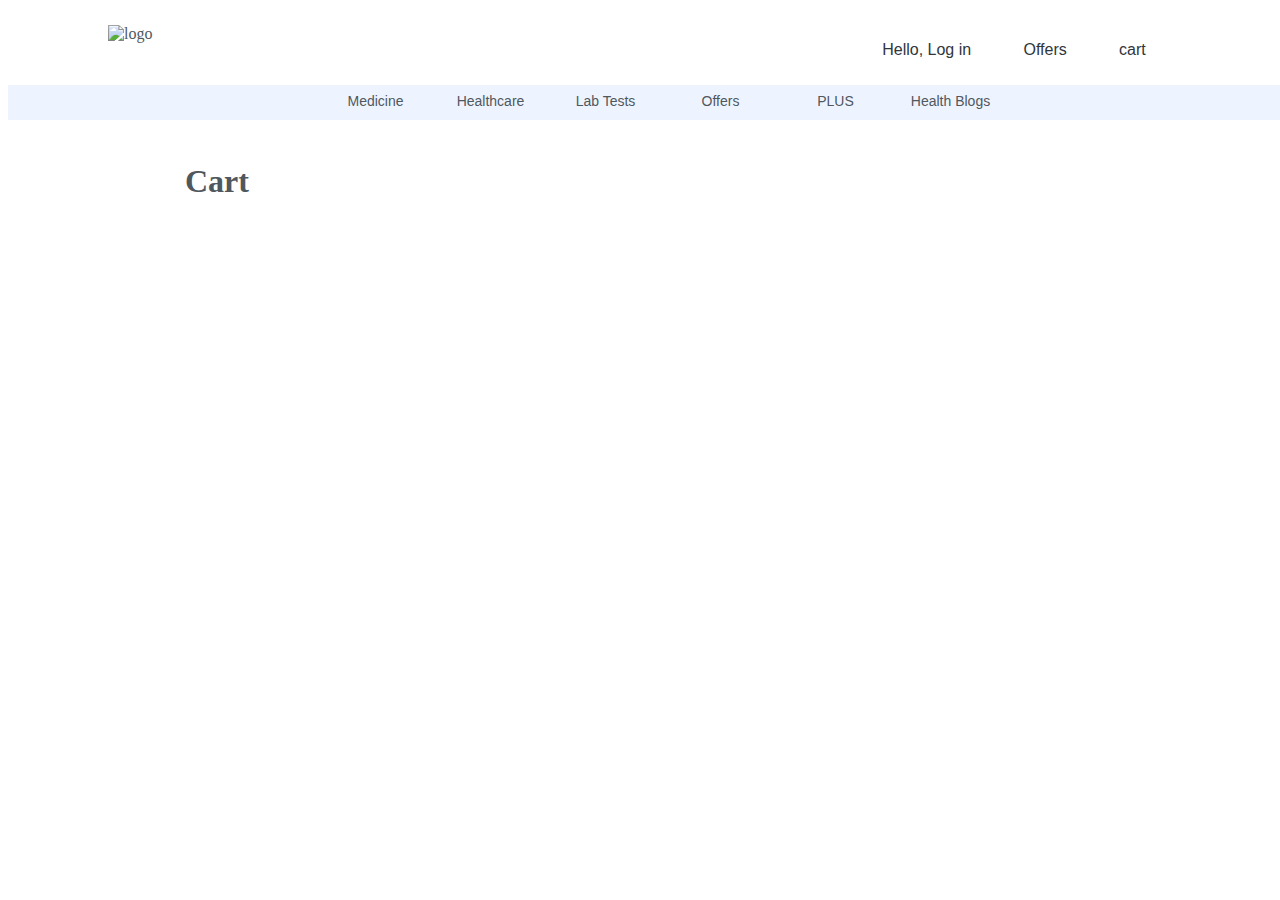
==== cartPage.html @ 62490b3d "work done day-4" ====
<!DOCTYPE html>
<html lang="en">
<head>
     <meta charset="UTF-8">
     <meta http-equiv="X-UA-Compatible" content="IE=edge">
     <meta name="viewport" content="width=device-width, initial-scale=1.0">
     <title>CartPage</title>
     <script
     src="https://kit.fontawesome.com/d1d18244ac.js"
     crossorigin="anonymous"
   ></script>
  
     <style>
     #navbar{
     width: 100%;
     padding-top: 10px;
     display: flex;
     justify-content: space-between;
     box-shadow: rgba(17, 17, 26, 0.1) 0px 1px 0px;
     height: 50px;
     top: 0px;
     margin-top: -15px;
     margin-bottom: 9px;
     background-color: #ffffff;
     height: 80px;
     color: #4f585e;
     position: sticky;
}

.right{
     width: 25%;
     display: flex;
     justify-content: space-evenly;
     margin-right: 100px;
    
    
}

.right>div{
     text-align: start;
     margin: auto;
     font-family: Inter, sans-serif;
     font-size: 16px;
     line-height:24px;
     color: #30363c;
     height: auto;
     
     
}
.right div:hover{
     cursor: pointer;
     text-decoration-style: dashed;
}
.left{
     display: flex;
     justify-content: space-between;
     width: 22%;
     height: 50px;
     margin-left:90px;
     margin-top: 0px;
     padding-left: 10px;
     
}
.left>img{
     margin-top: 15px;
     width: 45%;
     height: 90%;
}

.left>div{
     padding-top: -100px;
     width: 160px;
     text-align: end;
     margin-bottom: 10px;
     border-left: 1px solid;
     margin-left: -30px;
}
.left>div:hover{
     cursor: pointer;
}

p{
margin:0px
}

#menuBar{
     display: flex;
     position: fixed;
     height: 35px;
     padding-left: 25%;
     font-family: Inter, sans-serif;
     background-color: #eef4ff;
     color: #4f585e;
     width: 100%;
     font-size: 14px;
     margin-top: -7px;
     
    
     
     
}
#menuBar div{

text-align: center;
padding-top: 8px;
margin-right: 20px;
width: 95px;
}
#menuBar> div>p:hover{
     cursor: pointer;
     text-decoration: underline;
}
h1{
     margin-top: 80px;
     margin-left: 14%;
     color: #4f585e;
}

#cartContainer{
     width: 73%;
     margin: auto;
     display: grid;
     grid-template-columns: repeat(4,1fr);
     gap: 8px;font-family: Inter, sans-serif;
     color: #4f585e;

}
#cartContainer>div{
     padding: 20px;
     border-radius: 8px;
     border:1px solid #e0e1e2;
}
#cartContainer img{
     margin-left: 65px;
     width: 100px;
     height: 200px;
}
#cartContainer button{
     width: 100px;
     height: 40px;
     border:1px solid #e0e1e2;
     border-radius: 8px;
     font-weight: bolder;
}
#cartContainer div:hover{
     cursor: pointer;
     border:1px solid #10847e;
}
#cartContainer button:hover{
     cursor: pointer;
background-color: #10847e;
color: white;

}


     </style>
</head>
<body>
     <div id="navbar">
          <div class="left">
            <img
              src="https://assets.pharmeasy.in/apothecary/images/logo_big.svg?dim=360x0"
              alt="logo"
            />
          </div>
          <div class="right">
            <div id="medlogin"><i class="fa-solid fa-user"></i> Hello, Log in</div>
            <div id="medoff"><i class="fa-solid fa-gift"></i> Offers</div>
            <div id="medcart"><i class="fa-solid fa-cart-shopping"></i> cart</div>
          </div>
        </div>
    
        <div id="menuBar">
          <div id="med"><p>Medicine</p></div>
          <div id="Hc"><p>Healthcare</p></div>
          <div id="Lt"><p>Lab Tests</p></div>
          <div id="Of"><p>Offers</p></div>
          <div id="Pls"><p>PLUS</p></div>
          <div id="Hb"><p>Health Blogs</p></div>
        </div>
        <h1>Cart</h1>
        <div id="cartContainer"></div>
     
</body>
</html>
<script>
     let cartItem = JSON.parse(localStorage.getItem("myCart")) || [];

     cartItem.map(function(elem,i){
          let box =document.createElement("div");

          let  productimg = document.createElement("img");
          productimg.setAttribute("src",elem.url_img);

          let productName = document.createElement("h4");
          productName.innerText = elem.Name;

          let productPrice = document.createElement("h5");
          productPrice.innerText = elem.mrp;

          let Removebtn  = document.createElement("button");
          Removebtn.innerText = "Remove Item";
          
          Removebtn.addEventListener("click",function(){
               event.target.parentNode.remove()
               cartItem.splice(i,1)
               localStorage.setItem("myCart",JSON.stringify(cartItem))
          });

          box.append(productimg,productName,productPrice,Removebtn);
          document.querySelector("#cartContainer").append(box);
     });

          document.querySelector("#medlogin").addEventListener("click", function () {
          window.location.href = "login.html";
          });

          document.querySelector(".left>img").addEventListener("click", function () {
          window.location.href = "index.html";
          });
           document.querySelector("#med").addEventListener("click", function () {
          window.location.href = "medicine.html";
          });
          document.querySelector("#Hc").addEventListener("click", function () {
          window.location.href = "healthCare.html";
          });
          document.querySelector("#Lt").addEventListener("click", function () {
          window.location.href = "medicine.html";
          });

          document.querySelector("#Of").addEventListener("click", function () {
          window.location.href = "medicine.html";
          });
          document.querySelector("#Pls").addEventListener("click", function () {
          window.location.href = "medicine.html";
          });
          document.querySelector("#Hb").addEventListener("click", function () {
          window.location.href = "healthCare.html";
          });
 
</script>
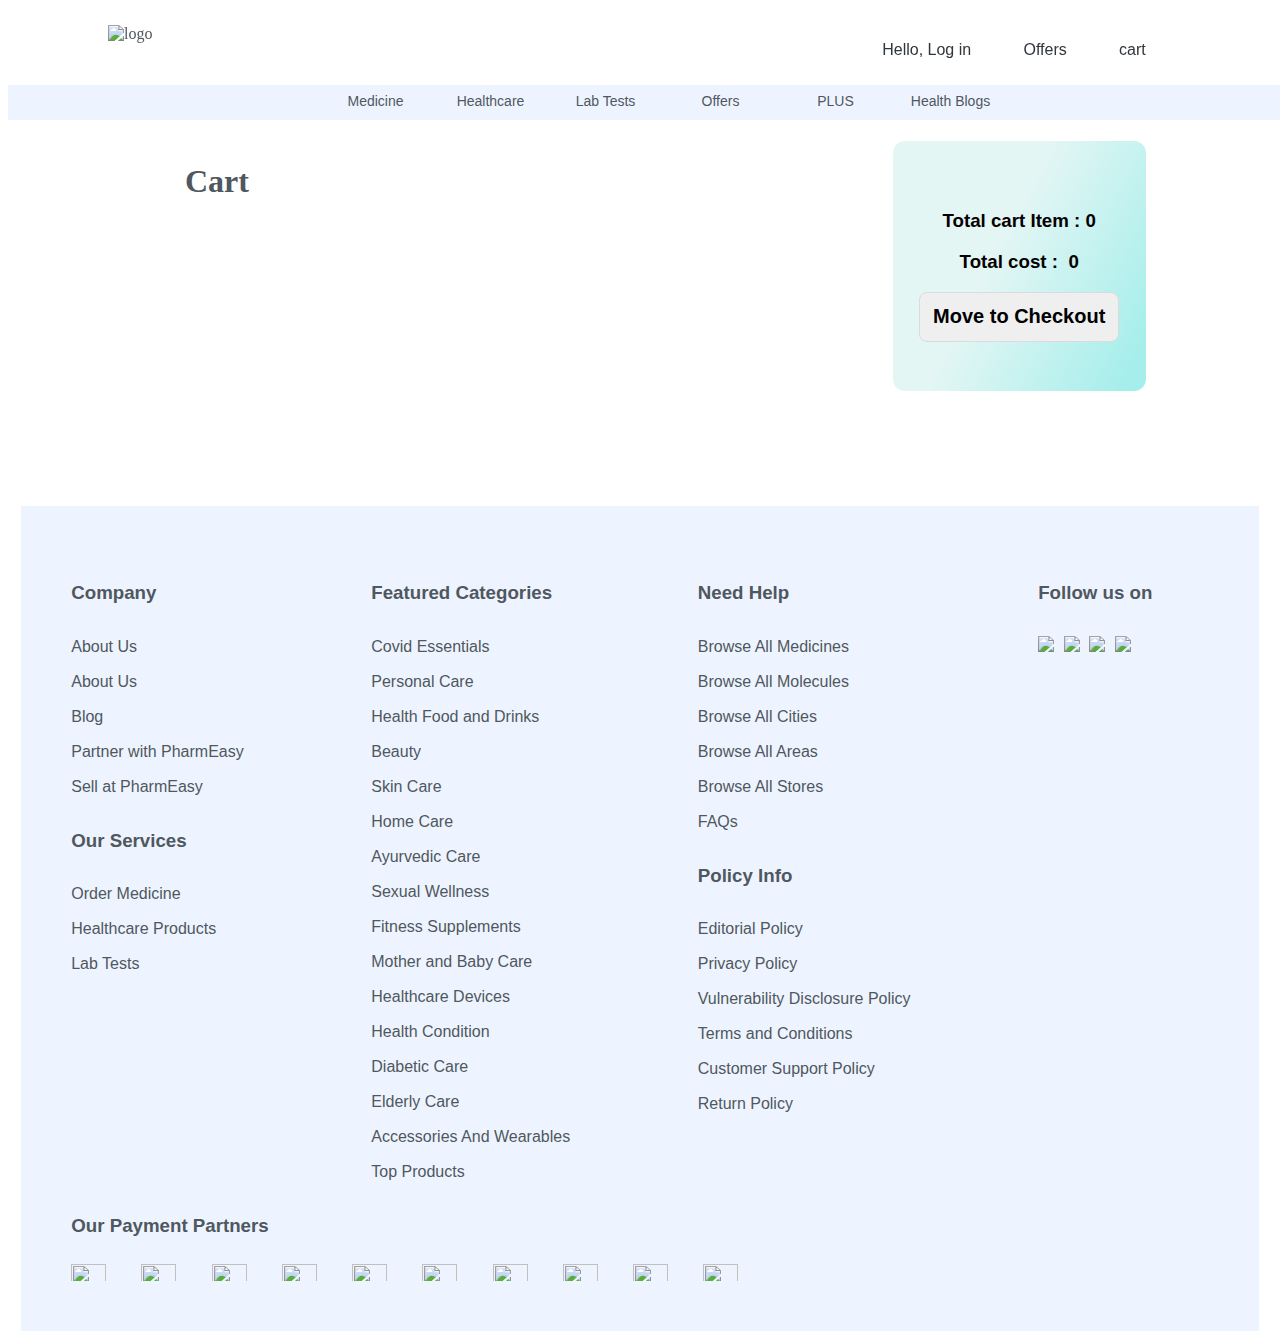
==== commit 0f8884f4: "Merge pull request #3 from gyan2501/day-5" ====
--- a/cartPage.html
+++ b/cartPage.html
@@ -93,11 +93,7 @@
      color: #4f585e;
      width: 100%;
      font-size: 14px;
-     margin-top: -7px;
-     
-    
-     
-     
+     margin-top: -7px;     
 }
 #menuBar div{
 
@@ -121,7 +117,8 @@
      margin: auto;
      display: grid;
      grid-template-columns: repeat(4,1fr);
-     gap: 8px;font-family: Inter, sans-serif;
+     gap: 8px;
+     font-family: Inter, sans-serif;
      color: #4f585e;
 
 }
@@ -152,6 +149,74 @@
 color: white;
 
 }
+#checkout{
+     width: 200px;
+     font-size: 20px;
+     height: 50px;
+     border-radius: 8px;
+     border:1px solid #d9dbdc;
+     font-weight: bold;
+}
+#cartDetails{
+     margin-top: -80px;
+     font-family: Inter, sans-serif;
+     color: #4f585e;
+     height: 200px;
+     width: 20%;
+     border-radius: 12px;
+     color: hsl(0, 100%, 1%);
+     background: rgb(165,238,235);
+     background: linear-gradient(297deg, rgba(165,238,235,1) 6%, rgba(227,246,244,1) 58%);
+     padding-top: 50px;
+     margin-left: 70%;
+    text-align: center;
+    font-weight: bold;
+    margin-bottom: 15px;
+}
+#checkout:hover{
+     cursor: pointer;
+    border:1px solid #10847e;
+     color: #10847e;
+}
+   /*Footer CSS*/
+
+   #footer {
+     width: 90%;
+     margin: auto;
+     background-color: #eef4ff;
+     padding: 50px;
+     font-family: Inter, sans-serif;
+     color: #4f585e;
+     margin-top: 100px;
+     line-height: 35px;
+   }
+
+  .up{
+  display: flex;
+  justify-content: space-between;
+  }
+
+  .social{
+       width: 15%;
+  }
+
+  .social>div>img{
+       width: 15%;
+       margin-right: 5px;
+  }
+
+  .down>div:nth-child(2){
+       width: 60%;
+       display: grid;
+       grid-template-columns: repeat(10,1fr);
+       gap: 20px;
+       
+  }
+
+  .down>div>img{
+       width:35px;
+       height: 20px;
+  }
 
 
      </style>
@@ -180,13 +245,104 @@
           <div id="Hb"><p>Health Blogs</p></div>
         </div>
         <h1>Cart</h1>
+         <div id="cartDetails"><h3 >Total cart Item :&nbsp<span id="total-item"></span></h3>
+          <h3 >Total cost :&nbsp <span id="total-cost"></span></h3>
+          <button id="checkout">Move to Checkout</button>
+     </div> 
+        
         <div id="cartContainer"></div>
-     
+        
+        <!--Footer section-->
+
+        <div id="footer">
+          <div class="up">
+            <div>
+              <h3>Company</h3>
+              <p>About Us</p>
+              <p>About Us</p>
+              <p>Blog</p>
+              <p>Partner with PharmEasy</p>
+              <p>Sell at PharmEasy</p>
+              <h3>Our Services</h3>
+              <p>Order Medicine</p>
+              <p>Healthcare Products</p>
+              <p>Lab Tests</p>
+            </div>
+            <div>
+              <h3>Featured Categories</h3>
+              <p>Covid Essentials</p>
+              <p>Personal Care</p>
+              <p>Health Food and Drinks</p>
+              <p>Beauty</p>
+              <p>Skin Care</p>
+              <p>Home Care</p>
+              <p>Ayurvedic Care</p>
+              <p>Sexual Wellness</p>
+              <p>Fitness Supplements</p>
+              <p>Mother and Baby Care</p>
+              <p>Healthcare Devices</p>
+              <p>Health Condition</p>
+              <p>Diabetic Care</p>
+              <p>Elderly Care</p>
+              <p>Accessories And Wearables</p>
+              <p>Top Products</p>
+            </div>
+            <div>
+              <h3>Need Help</h3>
+              <p>Browse All Medicines</p>
+              <p>Browse All Molecules</p>
+              <p>Browse All Cities</p>
+              <p>Browse All Areas</p>
+              <p>Browse All Stores</p>
+              <p>FAQs</p>
+              <h3>Policy Info</h3>
+              <p>Editorial Policy</p>
+              <p>Privacy Policy</p>
+              <p>Vulnerability Disclosure Policy</p>
+              <p>Terms and Conditions</p>
+              <p>Customer Support Policy</p>
+              <p>Return Policy</p>
+            </div>
+            <div class="social">
+              <h3>Follow us on</h3>
+              <div >
+                   <img src="https://assets.pharmeasy.in/apothecary/images/Instagram.svg?dim=32x0"></img>
+                   <img src="https://assets.pharmeasy.in/apothecary/images/facebook.svg?dim=32x0"></img>
+                   <img src="https://assets.pharmeasy.in/apothecary/images/Youtube.svg?dim=32x0"></img>
+                   <img src="https://assets.pharmeasy.in/apothecary/images/Twitter.svg?dim=32x0"></img>
+    
+              </div>
+              </div>
+          </div>
+          <div class="down">
+              <div><h3>Our Payment Partners</h3></div>
+              <div>
+                   <img src="https://assets.pharmeasy.in/apothecary/images/gpay.png?dim=1440x0" alt="">
+                   <img src="https://assets.pharmeasy.in/apothecary/images/paytm.png?dim=1440x0" alt="">
+                   <img src="https://assets.pharmeasy.in/apothecary/images/phonepe.png?dim=1440x0" alt="">
+                   <img src="https://assets.pharmeasy.in/apothecary/images/amazon.png?dim=1440x0" alt="">
+                   <img src="https://assets.pharmeasy.in/apothecary/images/mobikwik.png?dim=1440x0" alt="">
+                   <img src="https://assets.pharmeasy.in/apothecary/images/olamoney.png?dim=1440x0" alt="">
+                   <img src="https://assets.pharmeasy.in/apothecary/images/maestro.png?dim=1440x0" alt="">
+                   <img src="https://assets.pharmeasy.in/apothecary/images/mastercard.png?dim=1440x0" alt="">
+                   <img src="https://assets.pharmeasy.in/apothecary/images/visa.png?dim=1440x0" alt="">
+                   <img src="https://assets.pharmeasy.in/apothecary/images/rupay.png?dim=1440x0" alt="">
+              </div>
+         </div>
+         
+        </div>
+        
 </body>
 </html>
 <script>
      let cartItem = JSON.parse(localStorage.getItem("myCart")) || [];
 
+     document.querySelector("#total-item").innerText = cartItem.length;
+     let total = cartItem.reduce(function(acc,ele,i){
+          return acc +Number(ele.mrp)
+     },0)
+     document.querySelector("#total-cost").innerText = total ;
+
      cartItem.map(function(elem,i){
           let box =document.createElement("div");
 
@@ -197,7 +353,7 @@
           productName.innerText = elem.Name;
 
           let productPrice = document.createElement("h5");
-          productPrice.innerText = elem.mrp;
+          productPrice.innerText = "Rs. "+elem.mrp;
 
           let Removebtn  = document.createElement("button");
           Removebtn.innerText = "Remove Item";
@@ -206,6 +362,14 @@
                event.target.parentNode.remove()
                cartItem.splice(i,1)
                localStorage.setItem("myCart",JSON.stringify(cartItem))
+
+                document.querySelector("#total-item").innerText = cartItem.length
+
+                 let totalp = cartItem.reduce(function(acc,ele,i){
+                    return acc + Number(ele.mrp).toFixed(2)
+                 },0)
+                 document.querySelector("#total-cost").innerText = Number(totalp).toFixed(2);  ;
+
           });
 
           box.append(productimg,productName,productPrice,Removebtn);
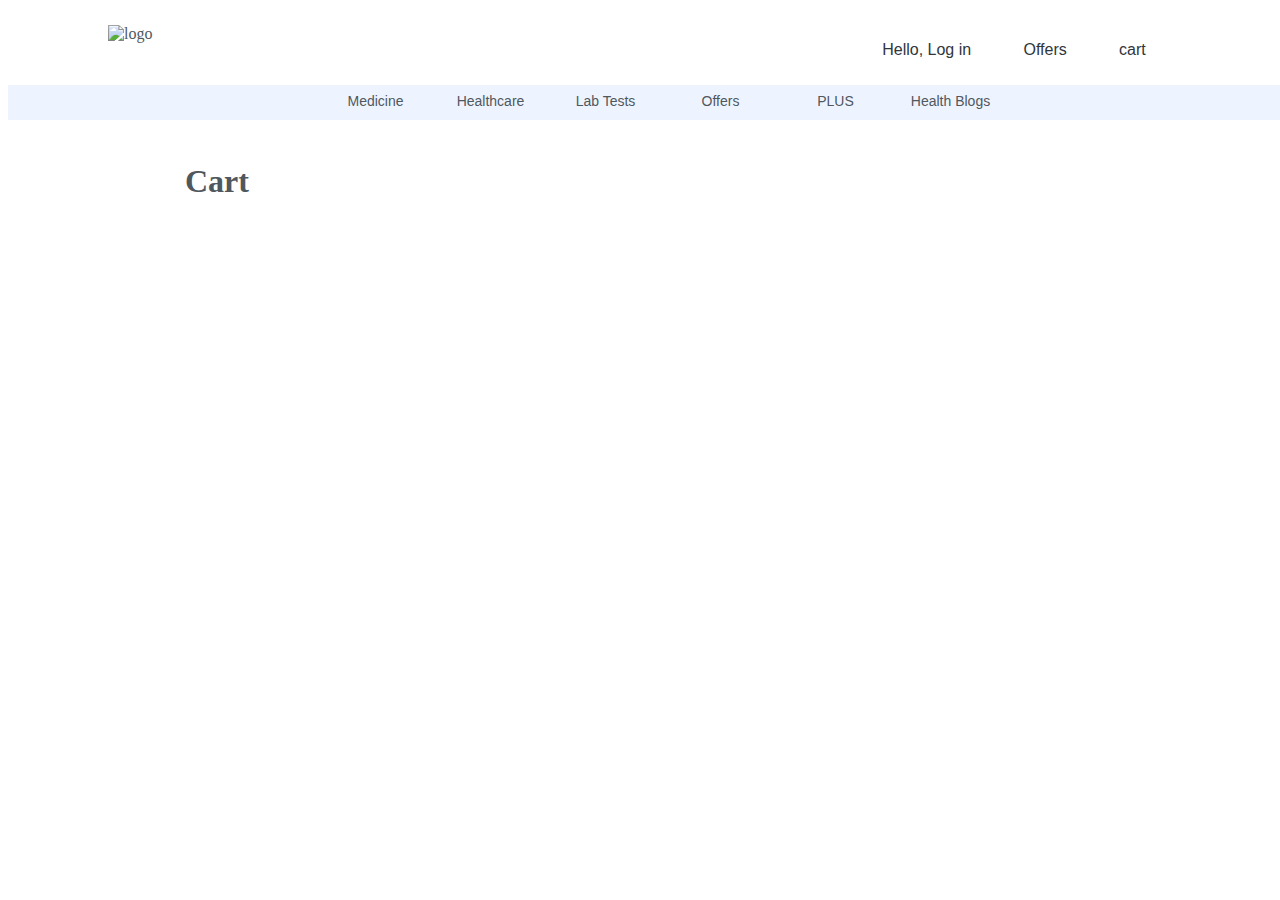
==== commit 1f5d8e94: "Revert "Day 5"" ====
--- a/cartPage.html
+++ b/cartPage.html
@@ -93,7 +93,11 @@
      color: #4f585e;
      width: 100%;
      font-size: 14px;
-     margin-top: -7px;     
+     margin-top: -7px;
+     
+    
+     
+     
 }
 #menuBar div{
 
@@ -117,8 +121,7 @@
      margin: auto;
      display: grid;
      grid-template-columns: repeat(4,1fr);
-     gap: 8px;
-     font-family: Inter, sans-serif;
+     gap: 8px;font-family: Inter, sans-serif;
      color: #4f585e;
 
 }
@@ -149,74 +152,6 @@
 color: white;
 
 }
-#checkout{
-     width: 200px;
-     font-size: 20px;
-     height: 50px;
-     border-radius: 8px;
-     border:1px solid #d9dbdc;
-     font-weight: bold;
-}
-#cartDetails{
-     margin-top: -80px;
-     font-family: Inter, sans-serif;
-     color: #4f585e;
-     height: 200px;
-     width: 20%;
-     border-radius: 12px;
-     color: hsl(0, 100%, 1%);
-     background: rgb(165,238,235);
-     background: linear-gradient(297deg, rgba(165,238,235,1) 6%, rgba(227,246,244,1) 58%);
-     padding-top: 50px;
-     margin-left: 70%;
-    text-align: center;
-    font-weight: bold;
-    margin-bottom: 15px;
-}
-#checkout:hover{
-     cursor: pointer;
-    border:1px solid #10847e;
-     color: #10847e;
-}
-   /*Footer CSS*/
-
-   #footer {
-     width: 90%;
-     margin: auto;
-     background-color: #eef4ff;
-     padding: 50px;
-     font-family: Inter, sans-serif;
-     color: #4f585e;
-     margin-top: 100px;
-     line-height: 35px;
-   }
-
-  .up{
-  display: flex;
-  justify-content: space-between;
-  }
-
-  .social{
-       width: 15%;
-  }
-
-  .social>div>img{
-       width: 15%;
-       margin-right: 5px;
-  }
-
-  .down>div:nth-child(2){
-       width: 60%;
-       display: grid;
-       grid-template-columns: repeat(10,1fr);
-       gap: 20px;
-       
-  }
-
-  .down>div>img{
-       width:35px;
-       height: 20px;
-  }
 
 
      </style>
@@ -245,104 +180,13 @@
           <div id="Hb"><p>Health Blogs</p></div>
         </div>
         <h1>Cart</h1>
-         <div id="cartDetails"><h3 >Total cart Item :&nbsp<span id="total-item"></span></h3>
-          <h3 >Total cost :&nbsp <span id="total-cost"></span></h3>
-          <button id="checkout">Move to Checkout</button>
-     </div> 
-        
         <div id="cartContainer"></div>
-        
-        <!--Footer section-->
-
-        <div id="footer">
-          <div class="up">
-            <div>
-              <h3>Company</h3>
-              <p>About Us</p>
-              <p>About Us</p>
-              <p>Blog</p>
-              <p>Partner with PharmEasy</p>
-              <p>Sell at PharmEasy</p>
-              <h3>Our Services</h3>
-              <p>Order Medicine</p>
-              <p>Healthcare Products</p>
-              <p>Lab Tests</p>
-            </div>
-            <div>
-              <h3>Featured Categories</h3>
-              <p>Covid Essentials</p>
-              <p>Personal Care</p>
-              <p>Health Food and Drinks</p>
-              <p>Beauty</p>
-              <p>Skin Care</p>
-              <p>Home Care</p>
-              <p>Ayurvedic Care</p>
-              <p>Sexual Wellness</p>
-              <p>Fitness Supplements</p>
-              <p>Mother and Baby Care</p>
-              <p>Healthcare Devices</p>
-              <p>Health Condition</p>
-              <p>Diabetic Care</p>
-              <p>Elderly Care</p>
-              <p>Accessories And Wearables</p>
-              <p>Top Products</p>
-            </div>
-            <div>
-              <h3>Need Help</h3>
-              <p>Browse All Medicines</p>
-              <p>Browse All Molecules</p>
-              <p>Browse All Cities</p>
-              <p>Browse All Areas</p>
-              <p>Browse All Stores</p>
-              <p>FAQs</p>
-              <h3>Policy Info</h3>
-              <p>Editorial Policy</p>
-              <p>Privacy Policy</p>
-              <p>Vulnerability Disclosure Policy</p>
-              <p>Terms and Conditions</p>
-              <p>Customer Support Policy</p>
-              <p>Return Policy</p>
-            </div>
-            <div class="social">
-              <h3>Follow us on</h3>
-              <div >
-                   <img src="https://assets.pharmeasy.in/apothecary/images/Instagram.svg?dim=32x0"></img>
-                   <img src="https://assets.pharmeasy.in/apothecary/images/facebook.svg?dim=32x0"></img>
-                   <img src="https://assets.pharmeasy.in/apothecary/images/Youtube.svg?dim=32x0"></img>
-                   <img src="https://assets.pharmeasy.in/apothecary/images/Twitter.svg?dim=32x0"></img>
-    
-              </div>
-              </div>
-          </div>
-          <div class="down">
-              <div><h3>Our Payment Partners</h3></div>
-              <div>
-                   <img src="https://assets.pharmeasy.in/apothecary/images/gpay.png?dim=1440x0" alt="">
-                   <img src="https://assets.pharmeasy.in/apothecary/images/paytm.png?dim=1440x0" alt="">
-                   <img src="https://assets.pharmeasy.in/apothecary/images/phonepe.png?dim=1440x0" alt="">
-                   <img src="https://assets.pharmeasy.in/apothecary/images/amazon.png?dim=1440x0" alt="">
-                   <img src="https://assets.pharmeasy.in/apothecary/images/mobikwik.png?dim=1440x0" alt="">
-                   <img src="https://assets.pharmeasy.in/apothecary/images/olamoney.png?dim=1440x0" alt="">
-                   <img src="https://assets.pharmeasy.in/apothecary/images/maestro.png?dim=1440x0" alt="">
-                   <img src="https://assets.pharmeasy.in/apothecary/images/mastercard.png?dim=1440x0" alt="">
-                   <img src="https://assets.pharmeasy.in/apothecary/images/visa.png?dim=1440x0" alt="">
-                   <img src="https://assets.pharmeasy.in/apothecary/images/rupay.png?dim=1440x0" alt="">
-              </div>
-         </div>
-         
-        </div>
-        
+     
 </body>
 </html>
 <script>
      let cartItem = JSON.parse(localStorage.getItem("myCart")) || [];
 
-     document.querySelector("#total-item").innerText = cartItem.length;
-     let total = cartItem.reduce(function(acc,ele,i){
-          return acc +Number(ele.mrp)
-     },0)
-     document.querySelector("#total-cost").innerText = total ;
-
      cartItem.map(function(elem,i){
           let box =document.createElement("div");
 
@@ -353,7 +197,7 @@
           productName.innerText = elem.Name;
 
           let productPrice = document.createElement("h5");
-          productPrice.innerText = "Rs. "+elem.mrp;
+          productPrice.innerText = elem.mrp;
 
           let Removebtn  = document.createElement("button");
           Removebtn.innerText = "Remove Item";
@@ -362,14 +206,6 @@
                event.target.parentNode.remove()
                cartItem.splice(i,1)
                localStorage.setItem("myCart",JSON.stringify(cartItem))
-
-                document.querySelector("#total-item").innerText = cartItem.length
-
-                 let totalp = cartItem.reduce(function(acc,ele,i){
-                    return acc + Number(ele.mrp).toFixed(2)
-                 },0)
-                 document.querySelector("#total-cost").innerText = Number(totalp).toFixed(2);  ;
-
           });
 
           box.append(productimg,productName,productPrice,Removebtn);
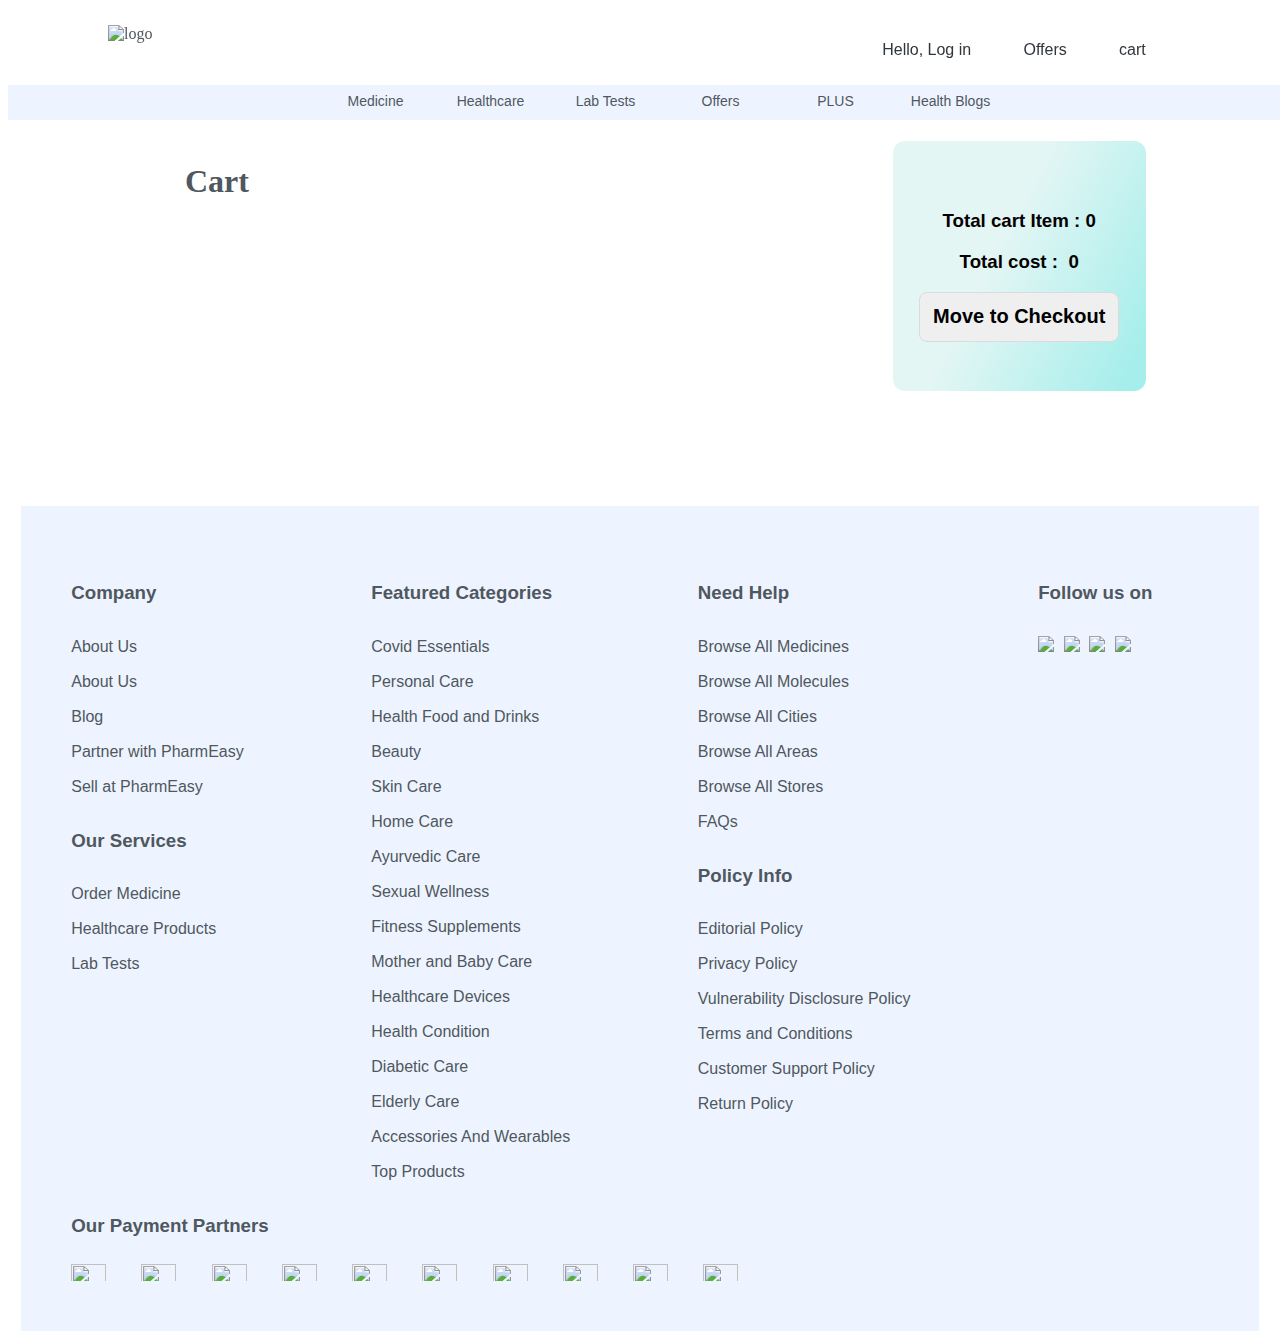
==== commit ea44e7d5: "final website" ====
--- a/cartPage.html
+++ b/cartPage.html
@@ -93,11 +93,7 @@
      color: #4f585e;
      width: 100%;
      font-size: 14px;
-     margin-top: -7px;
-     
-    
-     
-     
+     margin-top: -7px;     
 }
 #menuBar div{
 
@@ -121,7 +117,8 @@
      margin: auto;
      display: grid;
      grid-template-columns: repeat(4,1fr);
-     gap: 8px;font-family: Inter, sans-serif;
+     gap: 8px;
+     font-family: Inter, sans-serif;
      color: #4f585e;
 
 }
@@ -152,6 +149,74 @@
 color: white;
 
 }
+#checkout{
+     width: 200px;
+     font-size: 20px;
+     height: 50px;
+     border-radius: 8px;
+     border:1px solid #d9dbdc;
+     font-weight: bold;
+}
+#cartDetails{
+     margin-top: -80px;
+     font-family: Inter, sans-serif;
+     color: #4f585e;
+     height: 200px;
+     width: 20%;
+     border-radius: 12px;
+     color: hsl(0, 100%, 1%);
+     background: rgb(165,238,235);
+     background: linear-gradient(297deg, rgba(165,238,235,1) 6%, rgba(227,246,244,1) 58%);
+     padding-top: 50px;
+     margin-left: 70%;
+    text-align: center;
+    font-weight: bold;
+    margin-bottom: 15px;
+}
+#checkout:hover{
+     cursor: pointer;
+    border:1px solid #10847e;
+     color: #10847e;
+}
+   /*Footer CSS*/
+
+   #footer {
+     width: 90%;
+     margin: auto;
+     background-color: #eef4ff;
+     padding: 50px;
+     font-family: Inter, sans-serif;
+     color: #4f585e;
+     margin-top: 100px;
+     line-height: 35px;
+   }
+
+  .up{
+  display: flex;
+  justify-content: space-between;
+  }
+
+  .social{
+       width: 15%;
+  }
+
+  .social>div>img{
+       width: 15%;
+       margin-right: 5px;
+  }
+
+  .down>div:nth-child(2){
+       width: 60%;
+       display: grid;
+       grid-template-columns: repeat(10,1fr);
+       gap: 20px;
+       
+  }
+
+  .down>div>img{
+       width:35px;
+       height: 20px;
+  }
 
 
      </style>
@@ -180,13 +245,104 @@
           <div id="Hb"><p>Health Blogs</p></div>
         </div>
         <h1>Cart</h1>
+         <div id="cartDetails"><h3 >Total cart Item :&nbsp<span id="total-item"></span></h3>
+          <h3 >Total cost :&nbsp <span id="total-cost"></span></h3>
+          <button id="checkout">Move to Checkout</button>
+     </div> 
+        
         <div id="cartContainer"></div>
-     
+        
+        <!--Footer section-->
+
+        <div id="footer">
+          <div class="up">
+            <div>
+              <h3>Company</h3>
+              <p>About Us</p>
+              <p>About Us</p>
+              <p>Blog</p>
+              <p>Partner with PharmEasy</p>
+              <p>Sell at PharmEasy</p>
+              <h3>Our Services</h3>
+              <p>Order Medicine</p>
+              <p>Healthcare Products</p>
+              <p>Lab Tests</p>
+            </div>
+            <div>
+              <h3>Featured Categories</h3>
+              <p>Covid Essentials</p>
+              <p>Personal Care</p>
+              <p>Health Food and Drinks</p>
+              <p>Beauty</p>
+              <p>Skin Care</p>
+              <p>Home Care</p>
+              <p>Ayurvedic Care</p>
+              <p>Sexual Wellness</p>
+              <p>Fitness Supplements</p>
+              <p>Mother and Baby Care</p>
+              <p>Healthcare Devices</p>
+              <p>Health Condition</p>
+              <p>Diabetic Care</p>
+              <p>Elderly Care</p>
+              <p>Accessories And Wearables</p>
+              <p>Top Products</p>
+            </div>
+            <div>
+              <h3>Need Help</h3>
+              <p>Browse All Medicines</p>
+              <p>Browse All Molecules</p>
+              <p>Browse All Cities</p>
+              <p>Browse All Areas</p>
+              <p>Browse All Stores</p>
+              <p>FAQs</p>
+              <h3>Policy Info</h3>
+              <p>Editorial Policy</p>
+              <p>Privacy Policy</p>
+              <p>Vulnerability Disclosure Policy</p>
+              <p>Terms and Conditions</p>
+              <p>Customer Support Policy</p>
+              <p>Return Policy</p>
+            </div>
+            <div class="social">
+              <h3>Follow us on</h3>
+              <div >
+                   <img src="https://assets.pharmeasy.in/apothecary/images/Instagram.svg?dim=32x0"></img>
+                   <img src="https://assets.pharmeasy.in/apothecary/images/facebook.svg?dim=32x0"></img>
+                   <img src="https://assets.pharmeasy.in/apothecary/images/Youtube.svg?dim=32x0"></img>
+                   <img src="https://assets.pharmeasy.in/apothecary/images/Twitter.svg?dim=32x0"></img>
+    
+              </div>
+              </div>
+          </div>
+          <div class="down">
+              <div><h3>Our Payment Partners</h3></div>
+              <div>
+                   <img src="https://assets.pharmeasy.in/apothecary/images/gpay.png?dim=1440x0" alt="">
+                   <img src="https://assets.pharmeasy.in/apothecary/images/paytm.png?dim=1440x0" alt="">
+                   <img src="https://assets.pharmeasy.in/apothecary/images/phonepe.png?dim=1440x0" alt="">
+                   <img src="https://assets.pharmeasy.in/apothecary/images/amazon.png?dim=1440x0" alt="">
+                   <img src="https://assets.pharmeasy.in/apothecary/images/mobikwik.png?dim=1440x0" alt="">
+                   <img src="https://assets.pharmeasy.in/apothecary/images/olamoney.png?dim=1440x0" alt="">
+                   <img src="https://assets.pharmeasy.in/apothecary/images/maestro.png?dim=1440x0" alt="">
+                   <img src="https://assets.pharmeasy.in/apothecary/images/mastercard.png?dim=1440x0" alt="">
+                   <img src="https://assets.pharmeasy.in/apothecary/images/visa.png?dim=1440x0" alt="">
+                   <img src="https://assets.pharmeasy.in/apothecary/images/rupay.png?dim=1440x0" alt="">
+              </div>
+         </div>
+         
+        </div>
+        
 </body>
 </html>
 <script>
      let cartItem = JSON.parse(localStorage.getItem("myCart")) || [];
 
+     document.querySelector("#total-item").innerText = cartItem.length;
+     let total = cartItem.reduce(function(acc,ele,i){
+          return acc +Number(ele.mrp)
+     },0)
+     document.querySelector("#total-cost").innerText = total ;
+
      cartItem.map(function(elem,i){
           let box =document.createElement("div");
 
@@ -197,7 +353,7 @@
           productName.innerText = elem.Name;
 
           let productPrice = document.createElement("h5");
-          productPrice.innerText = elem.mrp;
+          productPrice.innerText = "Rs. "+elem.mrp;
 
           let Removebtn  = document.createElement("button");
           Removebtn.innerText = "Remove Item";
@@ -206,7 +362,16 @@
                event.target.parentNode.remove()
                cartItem.splice(i,1)
                localStorage.setItem("myCart",JSON.stringify(cartItem))
-          });
+         
+
+                document.querySelector("#total-item").innerText = cartItem.length
+
+                 let totalp = cartItem.reduce(function(acc,ele,i){
+                    return acc + Number(ele.mrp)
+                 },0)
+                 document.querySelector("#total-cost").innerText = totalp.toFixed(2)
+
+               });
 
           box.append(productimg,productName,productPrice,Removebtn);
           document.querySelector("#cartContainer").append(box);
